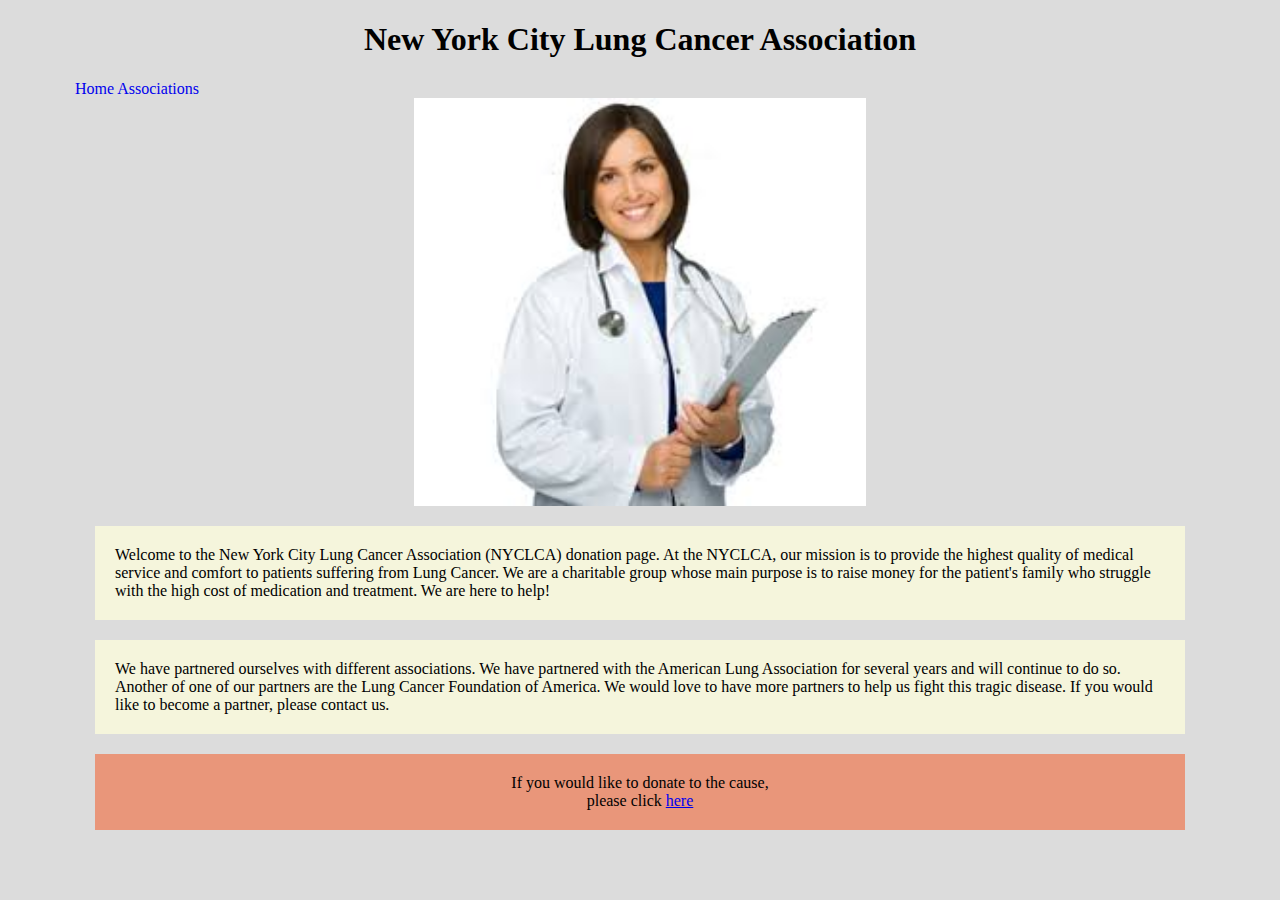
==== index.html @ 3c5e91bf "second commit" ====
<!DOCTYPE html>
<html lang ="en">
<head>
<meta name="viewport" content="width=device-width, initial-scale=1.0">
  <meta charset="utf-8">
  <title>NYCLCA</title>
  <link rel="stylesheet" type="text/css" href="style.css">
</head>
<body>
  <header>
    <h1>New York City Lung Cancer Association</h1>
    <nav id="link">
      <a href="index.html">Home</a>
      <a href="associations.html">Associations</a>
    </nav>
    <img src="download.jpg"/>
  </header>

  <article id="about">
    <!-- ABOUT US --><p>Welcome to the New York City Lung Cancer Association (NYCLCA) donation page. At the NYCLCA, our mission is to provide the highest quality of medical service and comfort to patients suffering from Lung Cancer. We are a charitable group whose main purpose is to raise money for the patient's family who struggle with the high cost of medication and treatment. We are here to help! </p>
  </article>
  <article id ="associations">
    <p>We have partnered ourselves with different associations. We have partnered with the American Lung Association for several years and will continue to do so. Another of one of our partners are the Lung Cancer Foundation of America. We would love to have more partners to help us fight this tragic disease. If you would like to become a partner, please contact us.</p>

  </article>
  <footer id ="donate">
  If you would like to donate to the cause,<br> please click <a href ="https://www.paypal.com">here</a></br>
  </footer>




</body>
</html>
---- style.css ----
body{
  max width: 1400px;
  margin-left: 75px;
  margin-right: 75px;
  background-color: gainsboro;
}
h1{
  text-align: center;
}
img{
  display: block;
  width: 40%;
  margin: auto;
}
p{
  background-color: beige;
  margin: 20px;
  padding: 20px;
}
#donate{
  margin: 20px;
  padding: 20px;
  background-color: darksalmon;
  text-align: center;
}

#link a {
  text-decoration: none;
  text-align: center;
}

@media screen and (max-width: 700px)  {
  body {
    max-width: 500px;
  }
}

@media screen and (max-width: 701px) and (min-width: 1000px) {
    body {
      max-width: 900px;
  }
 }

 @media screen and (min-width: 1001px) and (max-width: 1200px) {
  }
 }
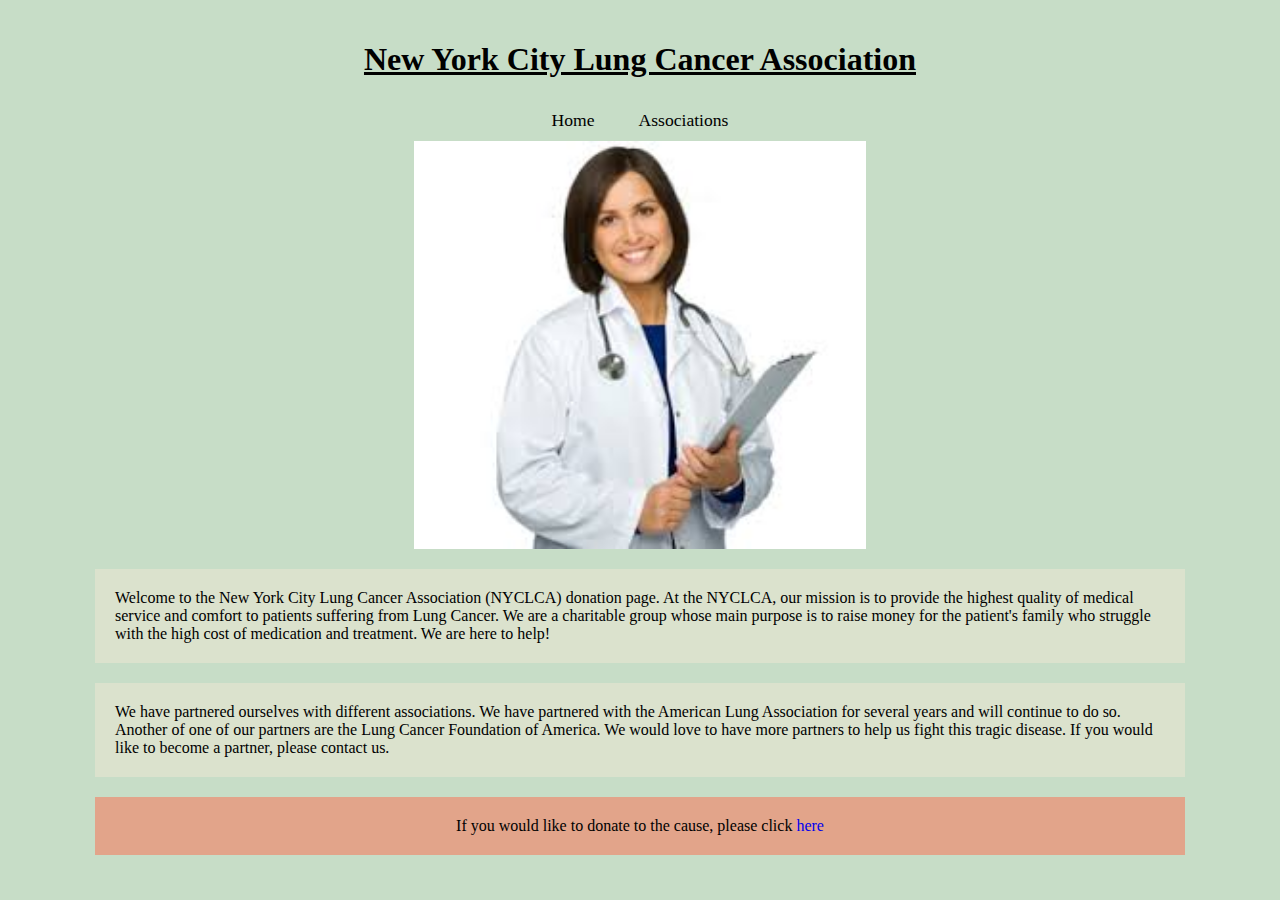
==== commit 17d08ad8: "New Design" ====
--- a/index.html
+++ b/index.html
@@ -7,7 +7,7 @@
   <link rel="stylesheet" type="text/css" href="style.css">
 </head>
 <body>
-  <header>
+  <header class="head">
     <h1>New York City Lung Cancer Association</h1>
     <nav id="link">
       <a href="index.html">Home</a>
@@ -17,18 +17,15 @@
   </header>
 
   <article id="about">
-    <!-- ABOUT US --><p>Welcome to the New York City Lung Cancer Association (NYCLCA) donation page. At the NYCLCA, our mission is to provide the highest quality of medical service and comfort to patients suffering from Lung Cancer. We are a charitable group whose main purpose is to raise money for the patient's family who struggle with the high cost of medication and treatment. We are here to help! </p>
+    <p>Welcome to the New York City Lung Cancer Association (NYCLCA) donation page. At the NYCLCA, our mission is to provide the highest quality of medical service and comfort to patients suffering from Lung Cancer. We are a charitable group whose main purpose is to raise money for the patient's family who struggle with the high cost of medication and treatment. We are here to help! </p>
   </article>
+
   <article id ="associations">
     <p>We have partnered ourselves with different associations. We have partnered with the American Lung Association for several years and will continue to do so. Another of one of our partners are the Lung Cancer Foundation of America. We would love to have more partners to help us fight this tragic disease. If you would like to become a partner, please contact us.</p>
+  </article>
 
-  </article>
   <footer id ="donate">
-  If you would like to donate to the cause,<br> please click <a href ="https://www.paypal.com">here</a></br>
+    <p class="fooinfo">If you would like to donate to the cause, please click <a href ="https://www.paypal.com">here</a></p>
   </footer>
-
-
-
-
 </body>
 </html>
--- a/style.css
+++ b/style.css
@@ -2,10 +2,32 @@
   max width: 1400px;
   margin-left: 75px;
   margin-right: 75px;
-  background-color: gainsboro;
+  background: rgba(143,188,143,0.5);
 }
 h1{
   text-align: center;
+  font-family: Garamond, serif;
+  padding-top: 20px;
+  text-decoration: underline;
+}
+.head nav{
+  text-align: center;
+  padding: 10px;
+}
+.head a{
+  font-family: Garamond, serif;
+  font-size: 110%;
+  padding: 20px 20px;
+  text-decoration: none;
+}
+.head a:link{
+  color: black;
+}
+.head a:visited{
+  color: black;
+}
+.head a:hover{
+  background:rgba(169,169,169,0.8);
 }
 img{
   display: block;
@@ -13,34 +35,15 @@
   margin: auto;
 }
 p{
-  background-color: beige;
+  font-family: Garamond, serif;
   margin: 20px;
   padding: 20px;
+  background: rgba(250,235,215,0.4)
 }
-#donate{
-  margin: 20px;
-  padding: 20px;
-  background-color: darksalmon;
+#donate p{
+  background: rgba(233,150,122,0.8);
   text-align: center;
 }
-
-#link a {
+#donate a{
   text-decoration: none;
-  text-align: center;
 }
-
-@media screen and (max-width: 700px)  {
-  body {
-    max-width: 500px;
-  }
-}
-
-@media screen and (max-width: 701px) and (min-width: 1000px) {
-    body {
-      max-width: 900px;
-  }
- }
-
- @media screen and (min-width: 1001px) and (max-width: 1200px) {
-  }
- }
